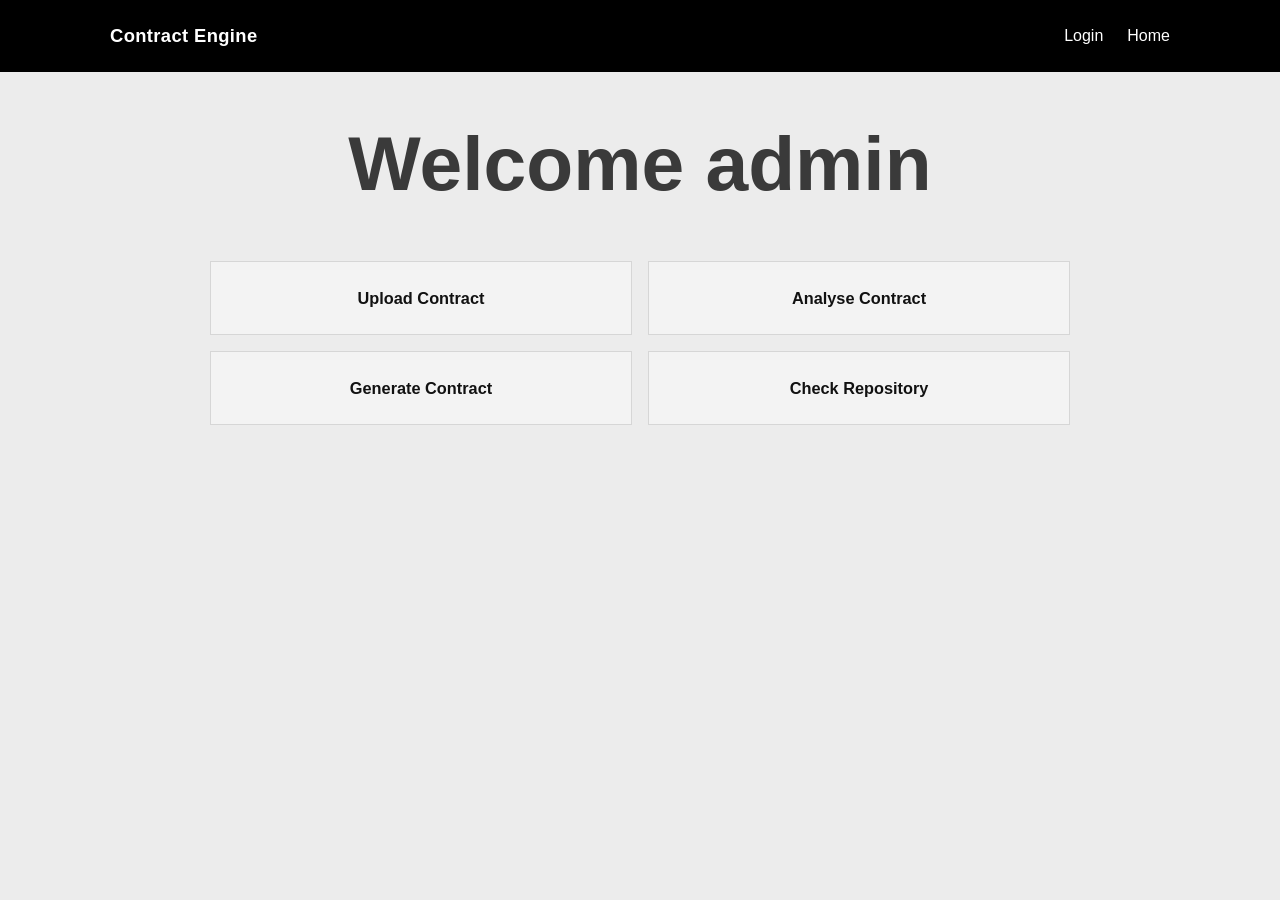
==== Frontend/dashboard.html @ 3f44c3d1 "Organised repo" ====
<!DOCTYPE html>
<html lang="en">

<head>
    <meta charset="UTF-8">
    <meta name="viewport" content="width=device-width, initial-scale=1.0">
    <title>Dashboard | Smart Contract Engine</title>
    <link rel="stylesheet" href="styles.css">
</head>

<body>
    <header class="site-header">
        <nav class="navbar" aria-label="Primary navigation">
            <a class="brand" href="index.html" aria-label="Contract Engine home">Contract Engine</a>
            <ul class="nav-links">
                <li><a href="login.html">Login</a></li>
                <li><a href="index.html">Home</a></li>
            </ul>
        </nav>
    </header>

    <main>
        <section class="hero dashboard-hero" aria-label="Dashboard welcome">
            <h1 class="welcome-user" id="welcomeUser">Welcome admin</h2>

                <div class="dashboard-actions" aria-label="Dashboard options">
                    <a class="dashboard-action" href="#">Upload Contract</a>
                    <a class="dashboard-action" href="#">Analyse Contract</a>
                    <a class="dashboard-action" href="#">Generate Contract</a>
                    <a class="dashboard-action" href="#">Check Repository</a>
                </div>
        </section>
    </main>

    <script>
        (function () {
            const welcome = document.getElementById("welcomeUser");
            const savedUser = localStorage.getItem("contractEngineUser");
            const name = savedUser && savedUser.trim() ? savedUser.trim() : "admin";
            welcome.textContent = "Welcome " + name;
        })();
    </script>
</body>

</html>
---- Frontend/styles.css ----
:root {
    --color-black: #000000;
    --color-white: #ffffff;
    --color-main-bg: #ececec;
    --color-placeholder-bg: #dddddd;
    --color-grid-line: rgba(0, 0, 0, 0.1);
    --color-text-primary: #111111;
    --color-text-secondary: #3a3a3a;
    --max-width: 1100px;
}

* {
    box-sizing: border-box;
}

html,
body {
    margin: 0;
    padding: 0;
}

body {
    font-family: "Segoe UI", Tahoma, Geneva, Verdana, sans-serif;
    color: var(--color-text-primary);
    background: var(--color-main-bg);
}

.site-header {
    width: 100%;
    background: var(--color-black);
}

.navbar {
    width: min(100%, var(--max-width));
    margin: 0 auto;
    min-height: 72px;
    padding: 0 1.25rem;
    display: flex;
    align-items: center;
    justify-content: space-between;
}

.brand {
    color: var(--color-white);
    text-decoration: none;
    font-size: 1.15rem;
    font-weight: 700;
    letter-spacing: 0.02em;
}

.nav-links {
    list-style: none;
    display: flex;
    gap: 1.5rem;
    margin: 0;
    padding: 0;
}

.nav-links a {
    color: var(--color-white);
    text-decoration: none;
    font-weight: 500;
}

.nav-links a:focus-visible,
.brand:focus-visible {
    outline: 2px solid var(--color-white);
    outline-offset: 2px;
}

main {
    width: min(100%, var(--max-width));
    margin: 0 auto;
    padding: clamp(2rem, 4vw, 4rem) 1.25rem 3rem;
}

.hero {
    display: flex;
    flex-direction: column;
    align-items: center;
    justify-content: center;
    text-align: center;
    gap: 1rem;
}

.hero h1 {
    margin: 0;
    font-size: clamp(2.2rem, 6vw, 4.8rem);
    line-height: 1.05;
    font-weight: 800;
}

.hero-subtitle {
    margin: 0;
    font-size: clamp(1.2rem, 2.8vw, 2rem);
    color: var(--color-text-secondary);
    font-weight: 600;
}

.image-placeholder {
    width: min(100%, 900px);
    height: clamp(220px, 36vw, 420px);
    margin-top: clamp(1.25rem, 3vw, 2.2rem);
    border: 1px solid rgba(0, 0, 0, 0.12);
    background-color: var(--color-placeholder-bg);
    background-image:
        linear-gradient(var(--color-grid-line) 1px, transparent 1px),
        linear-gradient(90deg, var(--color-grid-line) 1px, transparent 1px);
    background-size: 28px 28px;
    display: grid;
    place-items: center;
}

.image-placeholder span {
    font-size: clamp(1.1rem, 2vw, 1.5rem);
    font-weight: 700;
    letter-spacing: 0.2em;
    color: #444444;
}

.features {
    margin-top: clamp(2rem, 5vw, 4rem);
}

.feature-list {
    margin: 0;
    padding: 0;
    list-style-position: inside;
    display: grid;
    grid-template-columns: repeat(3, minmax(0, 1fr));
    gap: 1.25rem;
    text-align: center;
}

.feature-list li {
    font-size: 1rem;
    font-weight: 600;
    color: #222222;
    padding: 0.5rem;
}

.login-main {
    min-height: calc(100vh - 72px);
    display: grid;
    place-items: center;
    padding: 2rem 1.25rem 3rem;
}

.login-section {
    width: min(100%, 480px);
    background: #f3f3f3;
    border: 1px solid rgba(0, 0, 0, 0.12);
    padding: clamp(1.25rem, 3vw, 2rem);
}

.login-section h1 {
    margin: 0;
    font-size: clamp(1.8rem, 4vw, 2.4rem);
    font-weight: 800;
    text-align: center;
}

.login-subtitle {
    margin: 0.6rem 0 1.4rem;
    text-align: center;
    color: var(--color-text-secondary);
    font-weight: 600;
}

.login-form {
    display: grid;
    gap: 1rem;
}

.form-field {
    display: grid;
    gap: 0.45rem;
}

.form-field label {
    font-size: 0.95rem;
    font-weight: 600;
}

.form-field input {
    width: 100%;
    min-height: 44px;
    border: 1px solid rgba(0, 0, 0, 0.28);
    padding: 0 0.75rem;
    background: #ffffff;
    font-size: 1rem;
}

.form-field input:focus-visible {
    outline: 2px solid #222222;
    outline-offset: 2px;
}

.login-form button {
    min-height: 46px;
    border: 1px solid #000000;
    background: #000000;
    color: #ffffff;
    font-size: 0.98rem;
    font-weight: 700;
    cursor: pointer;
}

.login-form button:focus-visible {
    outline: 2px solid #000000;
    outline-offset: 2px;
}

.login-note {
    margin: 1rem 0 0;
    text-align: center;
    color: #333333;
    font-size: 0.92rem;
}

.login-message {
    margin: 0.9rem 0 0;
    text-align: center;
    font-weight: 700;
    min-height: 1.2rem;
}

.login-message.success {
    color: #156d2b;
}

.login-message.error {
    color: #b42318;
}

.dashboard-hero {
    gap: 1.2rem;
}

.welcome-user {
    margin: 0;
    font-size: clamp(1.25rem, 3vw, 1.8rem);
    font-weight: 700;
    text-align: center;
    color: var(--color-text-secondary);
}

.dashboard-actions {
    margin-top: clamp(1.4rem, 3vw, 2.4rem);
    width: min(100%, 860px);
    display: grid;
    grid-template-columns: repeat(2, minmax(0, 1fr));
    gap: 1rem;
}

.dashboard-action {
    min-height: 74px;
    border: 1px solid rgba(0, 0, 0, 0.12);
    background: #f3f3f3;
    color: #111111;
    text-decoration: none;
    font-weight: 700;
    font-size: 1.02rem;
    display: grid;
    place-items: center;
    padding: 0.8rem;
    text-align: center;
}

.dashboard-action:focus-visible {
    outline: 2px solid #222222;
    outline-offset: 2px;
}

@media (max-width: 760px) {
    .navbar {
        min-height: 64px;
    }

    .nav-links {
        gap: 1rem;
    }

    .feature-list {
        grid-template-columns: 1fr;
        gap: 0.8rem;
    }

    .login-main {
        min-height: calc(100vh - 64px);
    }

    .dashboard-actions {
        grid-template-columns: 1fr;
    }
}
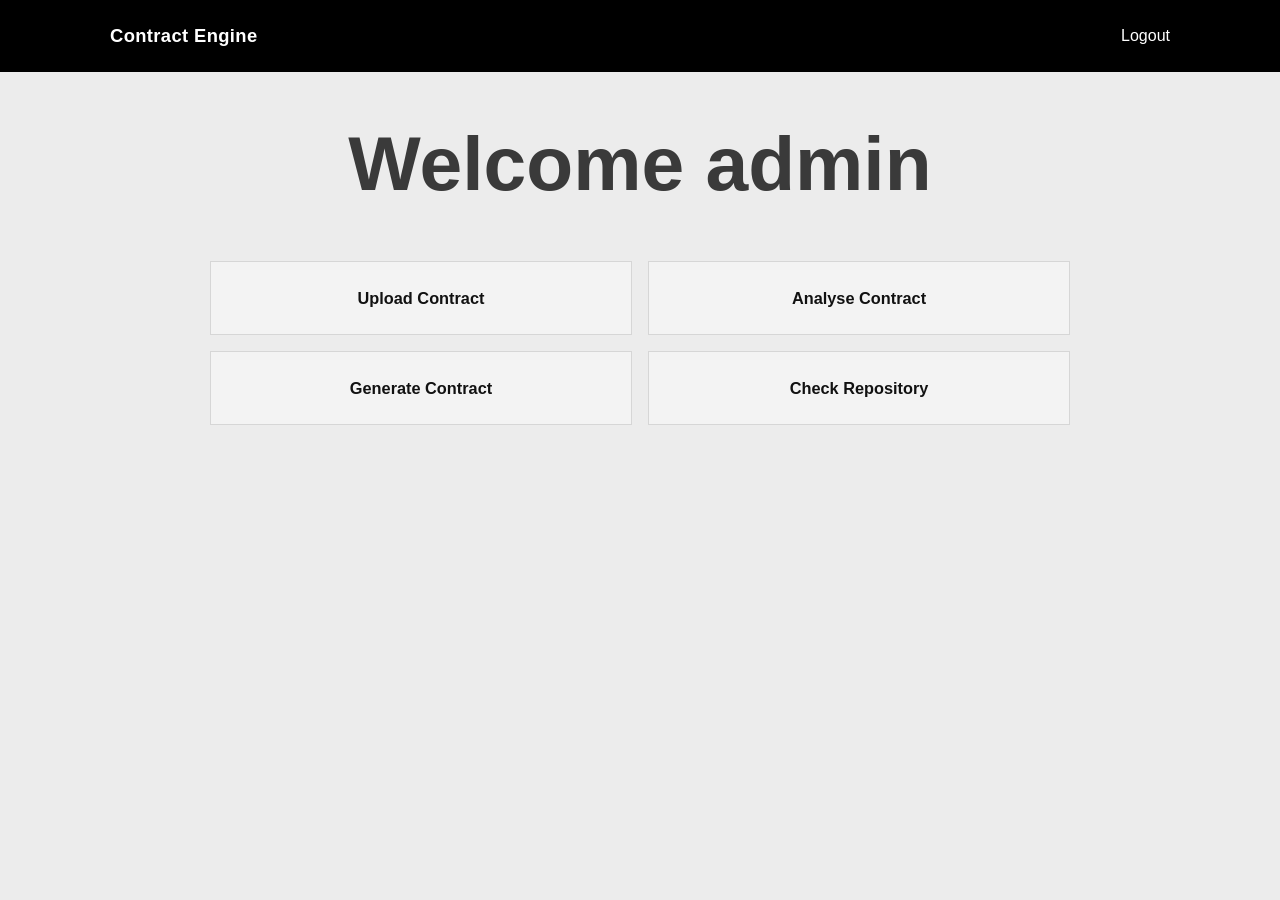
==== commit 473eeb8d: "Update Frontend + Some Backend Implementation" ====
--- a/Frontend/dashboard.html
+++ b/Frontend/dashboard.html
@@ -13,22 +13,21 @@
         <nav class="navbar" aria-label="Primary navigation">
             <a class="brand" href="index.html" aria-label="Contract Engine home">Contract Engine</a>
             <ul class="nav-links">
-                <li><a href="login.html">Login</a></li>
-                <li><a href="index.html">Home</a></li>
+                <li><a href="index.html">Logout</a></li>
             </ul>
         </nav>
     </header>
 
     <main>
         <section class="hero dashboard-hero" aria-label="Dashboard welcome">
-            <h1 class="welcome-user" id="welcomeUser">Welcome admin</h2>
+            <h1 class="welcome-user" id="welcomeUser">Welcome admin</h1>
 
-                <div class="dashboard-actions" aria-label="Dashboard options">
-                    <a class="dashboard-action" href="#">Upload Contract</a>
-                    <a class="dashboard-action" href="#">Analyse Contract</a>
-                    <a class="dashboard-action" href="#">Generate Contract</a>
-                    <a class="dashboard-action" href="#">Check Repository</a>
-                </div>
+            <div class="dashboard-actions" aria-label="Dashboard options">
+                <a class="dashboard-action" href="upload-contract.html">Upload Contract</a>
+                <a class="dashboard-action" href="analyse-contract.html">Analyse Contract</a>
+                <a class="dashboard-action" href="generate-contract.html">Generate Contract</a>
+                <a class="dashboard-action" href="recent-contracts.html">Check Repository</a>
+            </div>
         </section>
     </main>
 
--- a/Frontend/styles.css
+++ b/Frontend/styles.css
@@ -272,25 +272,491 @@
     outline-offset: 2px;
 }
 
-@media (max-width: 760px) {
-    .navbar {
-        min-height: 64px;
-    }
-
-    .nav-links {
-        gap: 1rem;
-    }
-
-    .feature-list {
-        grid-template-columns: 1fr;
-        gap: 0.8rem;
-    }
-
-    .login-main {
-        min-height: calc(100vh - 64px);
-    }
-
-    .dashboard-actions {
-        grid-template-columns: 1fr;
-    }
+.dashboard-main {
+    width: min(100%, var(--max-width));
+    margin: 0 auto;
+    padding: clamp(2rem, 4vw, 3.2rem) 1.25rem 3rem;
+}
+
+.dashboard-page {
+    display: grid;
+    gap: clamp(1.4rem, 2.6vw, 2rem);
+}
+
+.page-title {
+    margin: 0;
+    font-size: clamp(1.8rem, 4vw, 2.8rem);
+    line-height: 1.15;
+    font-weight: 800;
+}
+
+.back-button {
+    justify-self: start;
+    display: inline-flex;
+    align-items: center;
+    min-height: 40px;
+    padding: 0.45rem 1rem;
+    border: 1px solid #000000;
+    background: #f3f3f3;
+    color: #111111;
+    text-decoration: none;
+    font-size: 0.95rem;
+    font-weight: 700;
+}
+
+.back-button:focus-visible {
+    outline: 2px solid #222222;
+    outline-offset: 2px;
+}
+
+.contract-form {
+    display: grid;
+    gap: 1.4rem;
+}
+
+.contract-grid {
+    display: grid;
+    grid-template-columns: minmax(0, 1fr) minmax(0, 1fr);
+    gap: clamp(1.2rem, 2.5vw, 2rem);
+    align-items: start;
+}
+
+.inputs-column,
+.context-column {
+    background: #f3f3f3;
+    border: 1px solid rgba(0, 0, 0, 0.14);
+    padding: clamp(1rem, 2.2vw, 1.4rem);
+}
+
+.inputs-column {
+    display: grid;
+    gap: 0.9rem;
+}
+
+.field-row {
+    display: grid;
+    grid-template-columns: 90px minmax(0, 1fr);
+    align-items: center;
+    gap: 0.85rem;
+}
+
+.field-row label,
+.context-label,
+.search-group label,
+.compliance-title {
+    font-size: 0.95rem;
+    font-weight: 700;
+}
+
+.field-row input,
+.field-row select,
+.search-group input,
+.context-column textarea {
+    width: 100%;
+    border: 1px solid rgba(0, 0, 0, 0.25);
+    background: #dddddd;
+    font-size: 0.98rem;
+    color: #222222;
+}
+
+.field-row input,
+.field-row select,
+.search-group input {
+    min-height: 42px;
+    padding: 0 0.75rem;
+}
+
+.context-column {
+    display: grid;
+    gap: 0.6rem;
+}
+
+.context-column textarea {
+    min-height: 320px;
+    padding: 0.75rem;
+    resize: vertical;
+}
+
+.field-row input:focus-visible,
+.field-row select:focus-visible,
+.search-group input:focus-visible,
+.context-column textarea:focus-visible,
+.compliance-list input:focus-visible,
+.dashboard-btn:focus-visible {
+    outline: 2px solid #222222;
+    outline-offset: 2px;
+}
+
+.compliance-section {
+    margin-top: 0.35rem;
+    display: grid;
+    gap: 0.55rem;
+}
+
+.compliance-title {
+    margin: 0;
+}
+
+.compliance-list {
+    margin: 0;
+    padding: 0.8rem;
+    border: 1px solid rgba(0, 0, 0, 0.24);
+    background: #dddddd;
+    display: grid;
+    grid-template-columns: repeat(2, minmax(0, 1fr));
+    gap: 0.55rem 0.75rem;
+}
+
+.compliance-list legend {
+    padding: 0;
+}
+
+.compliance-list label {
+    display: flex;
+    align-items: center;
+    gap: 0.45rem;
+    font-size: 0.95rem;
+}
+
+.action-row {
+    display: flex;
+    justify-content: center;
+}
+
+.dashboard-btn {
+    min-height: 46px;
+    min-width: 170px;
+    padding: 0.4rem 1.1rem;
+    border: 1px solid #000000;
+    background: #000000;
+    color: #ffffff;
+    font-size: 1rem;
+    font-weight: 700;
+    cursor: pointer;
+}
+
+.form-note {
+    margin: 0;
+    text-align: center;
+    font-weight: 600;
+    color: #333333;
+    min-height: 1.2rem;
+}
+
+.page-intro {
+    margin: -0.6rem 0 0;
+    color: var(--color-text-secondary);
+    font-weight: 600;
+}
+
+.upload-panel {
+    display: grid;
+    gap: 0.85rem;
+    padding: clamp(1rem, 2.2vw, 1.35rem);
+    border: 1px dashed rgba(0, 0, 0, 0.3);
+    background: #dddddd;
+}
+
+.upload-panel p {
+    margin: 0;
+}
+
+.upload-input {
+    width: 100%;
+    font: inherit;
+}
+
+.upload-input::file-selector-button {
+    margin-right: 0.8rem;
+    min-height: 40px;
+    padding: 0 0.9rem;
+    border: 1px solid #000000;
+    background: #000000;
+    color: #ffffff;
+    font: inherit;
+    font-weight: 700;
+    cursor: pointer;
+}
+
+.upload-input:focus-visible {
+    outline: 2px solid #222222;
+    outline-offset: 2px;
+}
+
+.upload-help,
+.selected-file,
+.field-help {
+    color: var(--color-text-secondary);
+    font-size: 0.92rem;
+}
+
+.selected-file-row {
+    display: flex;
+    align-items: center;
+    justify-content: space-between;
+    gap: 0.6rem;
+}
+
+.selected-file {
+    margin: 0;
+    min-height: 1.2rem;
+    font-weight: 600;
+}
+
+.file-clear-btn {
+    min-width: 28px;
+    min-height: 28px;
+    border: 1px solid rgba(0, 0, 0, 0.25);
+    background: #f3f3f3;
+    color: #111111;
+    font-size: 1rem;
+    line-height: 1;
+    font-weight: 700;
+    cursor: pointer;
+    padding: 0;
+}
+
+.file-clear-btn[hidden] {
+    display: none;
+}
+
+.file-clear-btn:focus-visible {
+    outline: 2px solid #222222;
+    outline-offset: 2px;
+}
+
+.contracts-list {
+    width: 100%;
+    display: grid;
+    gap: 1rem;
+}
+
+.contract-card {
+    border: 1px solid rgba(0, 0, 0, 0.18);
+    background: #f3f3f3;
+    padding: clamp(1rem, 2.2vw, 1.35rem);
+    display: grid;
+    gap: 0.8rem;
+    text-align: left;
+}
+
+.contract-card-header {
+    display: flex;
+    justify-content: space-between;
+    align-items: start;
+    gap: 1rem;
+    flex-wrap: wrap;
+}
+
+.contract-card h2 {
+    margin: 0;
+    font-size: 1.15rem;
+}
+
+.contract-meta {
+    margin: 0;
+    color: var(--color-text-secondary);
+    font-weight: 600;
+}
+
+.contract-details {
+    margin: 0;
+    padding: 0;
+    list-style: none;
+    display: grid;
+    grid-template-columns: repeat(2, minmax(0, 1fr));
+    gap: 0.7rem 1rem;
+}
+
+.contract-details li {
+    padding: 0.7rem 0.8rem;
+    background: #dddddd;
+    border: 1px solid rgba(0, 0, 0, 0.12);
+    font-size: 0.95rem;
+}
+
+.contract-notes {
+    margin: 0;
+    padding: 0.9rem;
+    border: 1px solid rgba(0, 0, 0, 0.12);
+    background: #dddddd;
+    line-height: 1.5;
+}
+
+.empty-state {
+    width: 100%;
+    min-height: clamp(260px, 50vh, 460px);
+    display: grid;
+    place-items: center;
+}
+
+.empty-state p {
+    margin: 0;
+    font-weight: 600;
+    color: #2d2d2d;
+}
+
+.page-head-row {
+    display: flex;
+    align-items: end;
+    justify-content: space-between;
+    gap: 1rem;
+    flex-wrap: wrap;
+}
+
+.search-group {
+    display: grid;
+    gap: 0.4rem;
+    min-width: min(100%, 320px);
+}
+
+.recent-contracts-box {
+    min-height: clamp(260px, 50vh, 460px);
+    border: 1px solid rgba(0, 0, 0, 0.2);
+    background: #dddddd;
+    padding: clamp(1rem, 2.2vw, 1.6rem);
+    display: grid;
+    place-items: center;
+    text-align: center;
+}
+
+.recent-contracts-box p {
+    margin: 0;
+    font-weight: 600;
+    color: #2d2d2d;
+}
+
+.sr-only {
+    position: absolute;
+    width: 1px;
+    height: 1px;
+    padding: 0;
+    margin: -1px;
+    overflow: hidden;
+    clip: rect(0, 0, 0, 0);
+    white-space: nowrap;
+    border: 0;
+}
+
+/* Analyse Contract Page Styles */
+.analyse-section {
+    display: grid;
+    gap: 1.2rem;
+}
+
+.section-head-row {
+    display: flex;
+    align-items: end;
+    justify-content: space-between;
+    gap: 1rem;
+    flex-wrap: wrap;
+}
+
+.section-head-row .page-title {
+    margin: 0;
+}
+
+.search-input {
+    width: 100%;
+    min-height: 44px;
+    border: 1px solid rgba(0, 0, 0, 0.25);
+    background: #ffffff;
+    padding: 0 0.75rem;
+    font-size: 0.98rem;
+    color: #222222;
+}
+
+.search-input::placeholder {
+    color: #999999;
+}
+
+.search-input:focus-visible {
+    outline: 2px solid #222222;
+    outline-offset: 2px;
+}
+
+.contract-upload-placeholder {
+    min-height: clamp(260px, 35vh, 380px);
+    border: 1px solid rgba(0, 0, 0, 0.15);
+    background: #dddddd;
+    display: grid;
+    place-items: center;
+    text-align: center;
+    padding: 2rem 1.5rem;
+}
+
+.contract-upload-placeholder p {
+    margin: 0;
+    font-size: 1rem;
+    font-weight: 600;
+    color: #2d2d2d;
+}
+
+.analyse-options {
+    display: grid;
+    gap: 1.4rem;
+    margin-top: 0.8rem;
+}
+
+.analyse-options .page-title {
+    margin: 0;
+}
+
+.analysis-options-list {
+    margin: 0;
+    padding: 1rem;
+    border: 1px solid rgba(0, 0, 0, 0.24);
+    background: #f3f3f3;
+    display: grid;
+    gap: 1rem;
+}
+
+.analysis-options-list legend {
+    padding: 0;
+}
+
+.analysis-option {
+    display: flex;
+    align-items: flex-start;
+    gap: 0.75rem;
+    cursor: pointer;
+    padding: 0.75rem;
+    border: 1px solid rgba(0, 0, 0, 0.08);
+    background: #ffffff;
+}
+
+.analysis-option input[type="checkbox"] {
+    margin-top: 0.25rem;
+    width: 20px;
+    height: 20px;
+    cursor: pointer;
+    flex-shrink: 0;
+    appearance: auto;
+}
+
+.analysis-option input[type="checkbox"]:focus-visible {
+    outline: 2px solid #222222;
+    outline-offset: 2px;
+}
+
+.checkbox-label {
+    display: grid;
+    gap: 0.4rem;
+    flex: 1;
+}
+
+.option-title {
+    margin: 0;
+    font-size: 1rem;
+    font-weight: 700;
+    color: var(--color-text-primary);
+    line-height: 1.3;
+}
+
+.option-description {
+    margin: 0;
+    font-size: 0.9rem;
+    color: var(--color-text-secondary);
+    line-height: 1.5;
+    font-weight: 500;
 }
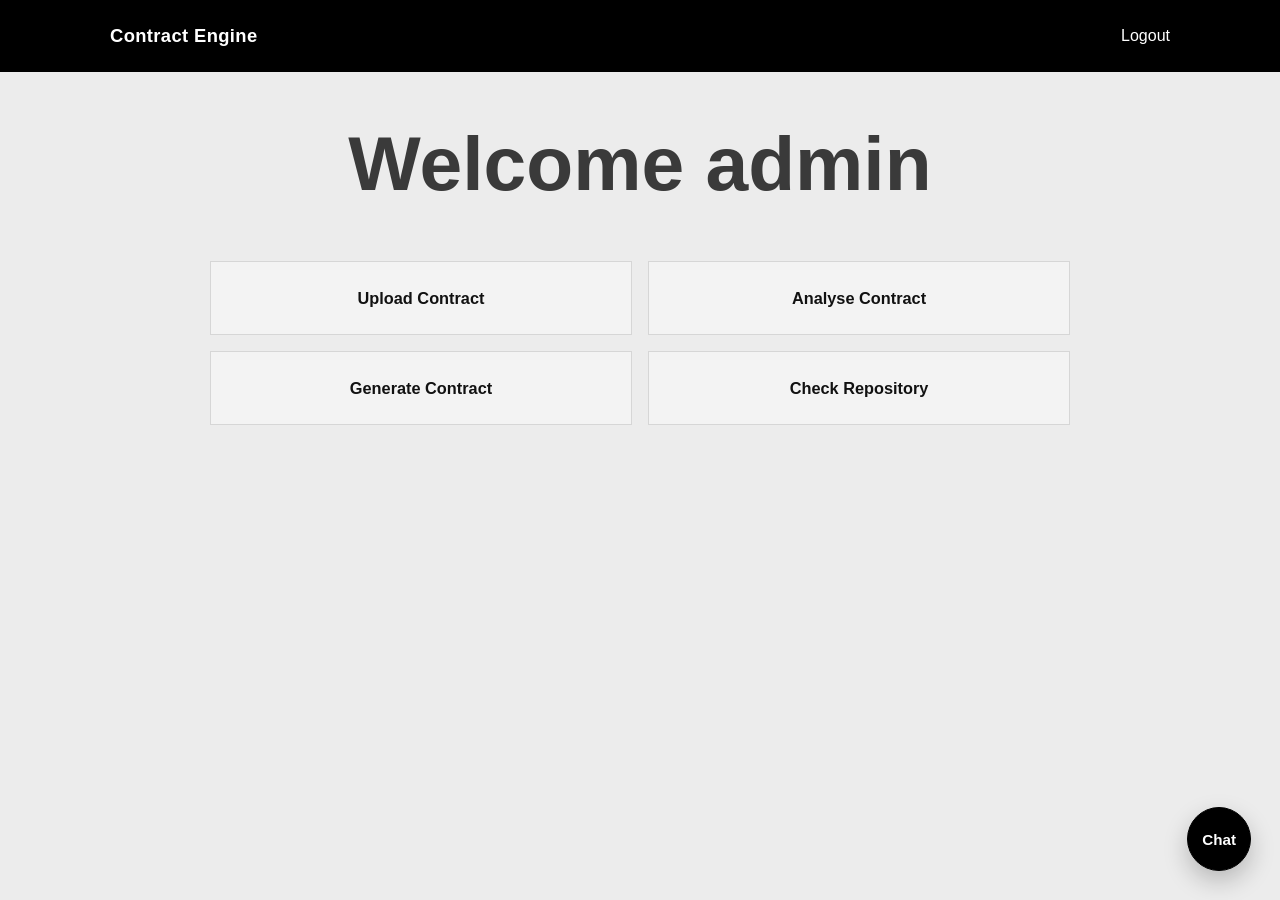
==== commit 7c6f00a0: "Checkpoint1" ====
--- a/Frontend/dashboard.html
+++ b/Frontend/dashboard.html
@@ -31,6 +31,34 @@
         </section>
     </main>
 
+    <section class="chatbot-widget" aria-label="Document query chatbot">
+        <button type="button" class="chatbot-toggle" id="chatbotToggle" aria-label="Open chatbot"
+            aria-controls="chatbotPanel" aria-expanded="false">
+            <span aria-hidden="true">Chat</span>
+        </button>
+
+        <div class="chatbot-panel" id="chatbotPanel" hidden>
+            <header class="chatbot-header">
+                <h2>Document Assistant</h2>
+                <button type="button" class="chatbot-close" id="chatbotClose"
+                    aria-label="Close chatbot">&times;</button>
+            </header>
+
+            <div class="chatbot-messages" id="chatbotMessages" aria-live="polite">
+                <p class="chatbot-message bot">Ask me questions about your stored documents. I can now answer using
+                    Gemini.
+                </p>
+            </div>
+
+            <form class="chatbot-form" id="chatbotForm">
+                <label class="sr-only" for="chatbotInput">Ask a question about stored documents</label>
+                <input id="chatbotInput" type="text" placeholder="Ask about clauses, dates, parties..."
+                    autocomplete="off" required>
+                <button type="submit">Send</button>
+            </form>
+        </div>
+    </section>
+
     <script>
         (function () {
             const welcome = document.getElementById("welcomeUser");
@@ -39,6 +67,7 @@
             welcome.textContent = "Welcome " + name;
         })();
     </script>
+    <script src="chatbot-ui.js"></script>
 </body>
 
 </html>
--- a/Frontend/styles.css
+++ b/Frontend/styles.css
@@ -702,6 +702,26 @@
     margin: 0;
 }
 
+.contract-select-group {
+    min-width: min(100%, 24rem);
+}
+
+.contract-select {
+    width: 100%;
+    min-height: 3.25rem;
+    border: 1px solid rgba(0, 0, 0, 0.18);
+    background: #ffffff;
+    color: var(--color-text-primary);
+    font: inherit;
+    padding: 0.75rem 1rem;
+}
+
+.contract-select:disabled {
+    background: #e4e4e4;
+    color: #6b6b6b;
+    cursor: not-allowed;
+}
+
 .analysis-options-list {
     margin: 0;
     padding: 1rem;
@@ -709,6 +729,10 @@
     background: #f3f3f3;
     display: grid;
     gap: 1rem;
+}
+
+.analysis-options-single {
+    gap: 0.9rem;
 }
 
 .analysis-options-list legend {
@@ -723,6 +747,42 @@
     padding: 0.75rem;
     border: 1px solid rgba(0, 0, 0, 0.08);
     background: #ffffff;
+}
+
+.analysis-option-primary {
+    border-color: rgba(0, 0, 0, 0.14);
+    background: #ffffff;
+}
+
+.analysis-option-disabled {
+    cursor: not-allowed;
+    background: #ececec;
+    color: #7a7a7a;
+}
+
+.analysis-option-disabled .option-title,
+.analysis-option-disabled .option-description {
+    color: #7a7a7a;
+}
+
+.option-badge {
+    flex-shrink: 0;
+    border-radius: 999px;
+    border: 1px solid #111111;
+    background: #111111;
+    color: #ffffff;
+    font-size: 0.72rem;
+    font-weight: 800;
+    letter-spacing: 0.04em;
+    line-height: 1;
+    padding: 0.45rem 0.65rem;
+    text-transform: uppercase;
+}
+
+.option-badge-disabled {
+    border-color: rgba(0, 0, 0, 0.35);
+    background: transparent;
+    color: rgba(0, 0, 0, 0.45);
 }
 
 .analysis-option input[type="checkbox"] {
@@ -759,4 +819,150 @@
     color: var(--color-text-secondary);
     line-height: 1.5;
     font-weight: 500;
+}
+
+.chatbot-widget {
+    position: fixed;
+    right: clamp(1rem, 2.5vw, 1.8rem);
+    bottom: clamp(1rem, 2.5vw, 1.8rem);
+    z-index: 950;
+}
+
+.chatbot-toggle {
+    min-width: 64px;
+    height: 64px;
+    border: 1px solid #000000;
+    border-radius: 999px;
+    background: #000000;
+    color: #ffffff;
+    font-size: 0.95rem;
+    font-weight: 700;
+    cursor: pointer;
+    box-shadow: 0 10px 24px rgba(0, 0, 0, 0.22);
+}
+
+.chatbot-toggle:hover {
+    transform: translateY(-1px);
+}
+
+.chatbot-toggle:focus-visible,
+.chatbot-close:focus-visible,
+.chatbot-form input:focus-visible,
+.chatbot-form button:focus-visible {
+    outline: 2px solid #222222;
+    outline-offset: 2px;
+}
+
+.chatbot-panel {
+    position: absolute;
+    right: 0;
+    bottom: 78px;
+    width: min(92vw, 360px);
+    min-height: 420px;
+    max-height: 78vh;
+    border: 1px solid rgba(0, 0, 0, 0.25);
+    background: #f6f6f6;
+    box-shadow: 0 16px 36px rgba(0, 0, 0, 0.18);
+    display: grid;
+    grid-template-rows: auto 1fr auto;
+}
+
+.chatbot-panel[hidden] {
+    display: none;
+}
+
+.chatbot-header {
+    padding: 0.75rem 0.9rem;
+    border-bottom: 1px solid rgba(0, 0, 0, 0.14);
+    background: #ececec;
+    display: flex;
+    align-items: center;
+    justify-content: space-between;
+    gap: 0.7rem;
+}
+
+.chatbot-header h2 {
+    margin: 0;
+    font-size: 1rem;
+    font-weight: 800;
+}
+
+.chatbot-close {
+    width: 32px;
+    height: 32px;
+    border: 1px solid rgba(0, 0, 0, 0.25);
+    background: #ffffff;
+    color: #111111;
+    font-size: 1.15rem;
+    line-height: 1;
+    cursor: pointer;
+}
+
+.chatbot-messages {
+    overflow-y: auto;
+    padding: 0.8rem;
+    display: grid;
+    align-content: start;
+    gap: 0.7rem;
+}
+
+.chatbot-message {
+    margin: 0;
+    max-width: 90%;
+    padding: 0.62rem 0.72rem;
+    border: 1px solid rgba(0, 0, 0, 0.18);
+    font-size: 0.92rem;
+    line-height: 1.45;
+}
+
+.chatbot-message.bot {
+    background: #e3e3e3;
+    justify-self: start;
+}
+
+.chatbot-message.user {
+    background: #111111;
+    color: #ffffff;
+    justify-self: end;
+}
+
+.chatbot-form {
+    border-top: 1px solid rgba(0, 0, 0, 0.14);
+    background: #ececec;
+    padding: 0.65rem;
+    display: grid;
+    grid-template-columns: 1fr auto;
+    gap: 0.55rem;
+}
+
+.chatbot-form input {
+    min-height: 40px;
+    border: 1px solid rgba(0, 0, 0, 0.25);
+    background: #ffffff;
+    padding: 0 0.65rem;
+    font-size: 0.95rem;
+}
+
+.chatbot-form button {
+    min-height: 40px;
+    border: 1px solid #000000;
+    background: #000000;
+    color: #ffffff;
+    font-weight: 700;
+    cursor: pointer;
+    padding: 0 0.9rem;
+}
+
+@media (max-width: 560px) {
+    .chatbot-widget {
+        right: 0.75rem;
+        bottom: 0.75rem;
+    }
+
+    .chatbot-panel {
+        right: -0.2rem;
+        bottom: 74px;
+        min-height: 380px;
+        max-height: 70vh;
+    }
 }
